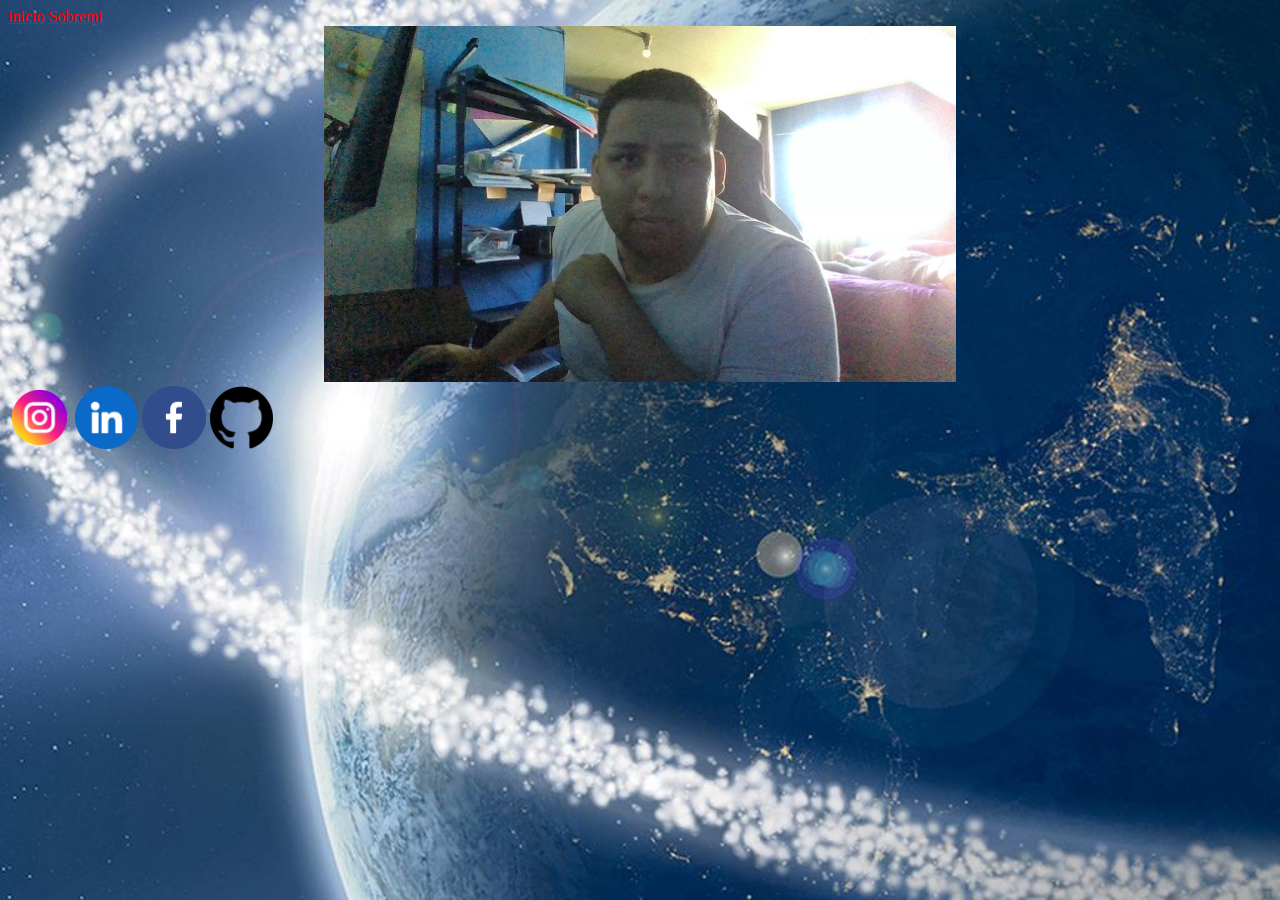
==== clase8/index.html @ b3973578 "curricu clase 8" ====
<!DOCTYPE html>
<html lang="en">
  <head>
    <meta charset="UTF-8" />
    <meta http-equiv="X-UA-Compatible" content="IE=edge" />
    <meta name="viewport" content="width=device-width, initial-scale=1.0" />
    <link rel="stylesheet" href="styles.css" />
    <title>Curriculum Personal</title>
  </head>
  <body>
    <nav class="color">
        <a href="">inicio</a>
        <a href="sobremi.html">Sobremi</a>
      </nav>
    <header>
      
        <div class="foto">
            <img src="img/fotoperfil.jpg" alt="fotoperfil" />
        </div>
    </header>
    <div></div>
    
    <main></main>
    <footer>
      <div class="iconos">
        <img src="img/instagram12.png" alt="instagram" />
        <img src="img/linkedin123.png" alt="linkedis" />
        <img src="img/facebook.png" alt="facebook" />
        <a href="https://github.com/"
          ><img src="img/github1.png" alt="github"
        /></a>
      </div>
    </footer>
  </body>
</html>
---- clase8/styles.css ----
body {
  background-image: url(img/fondo2.jpg);
  background-size: cover;
}

.foto{
    text-align: center;
}

.foto img{
    text-align: center;
    width: 50%;
    

}

.iconos {
  cursor: pointer;
}

.iconos img {
  width: 5%;
}

.color{
    color: black;
}
.color a{
    color: red;
}

p{
    color: white;
    font-family: 'Gill Sans', 'Gill Sans MT', Calibri, 'Trebuchet MS', sans-serif;
}

.parrafo{
    background-color: black;
}
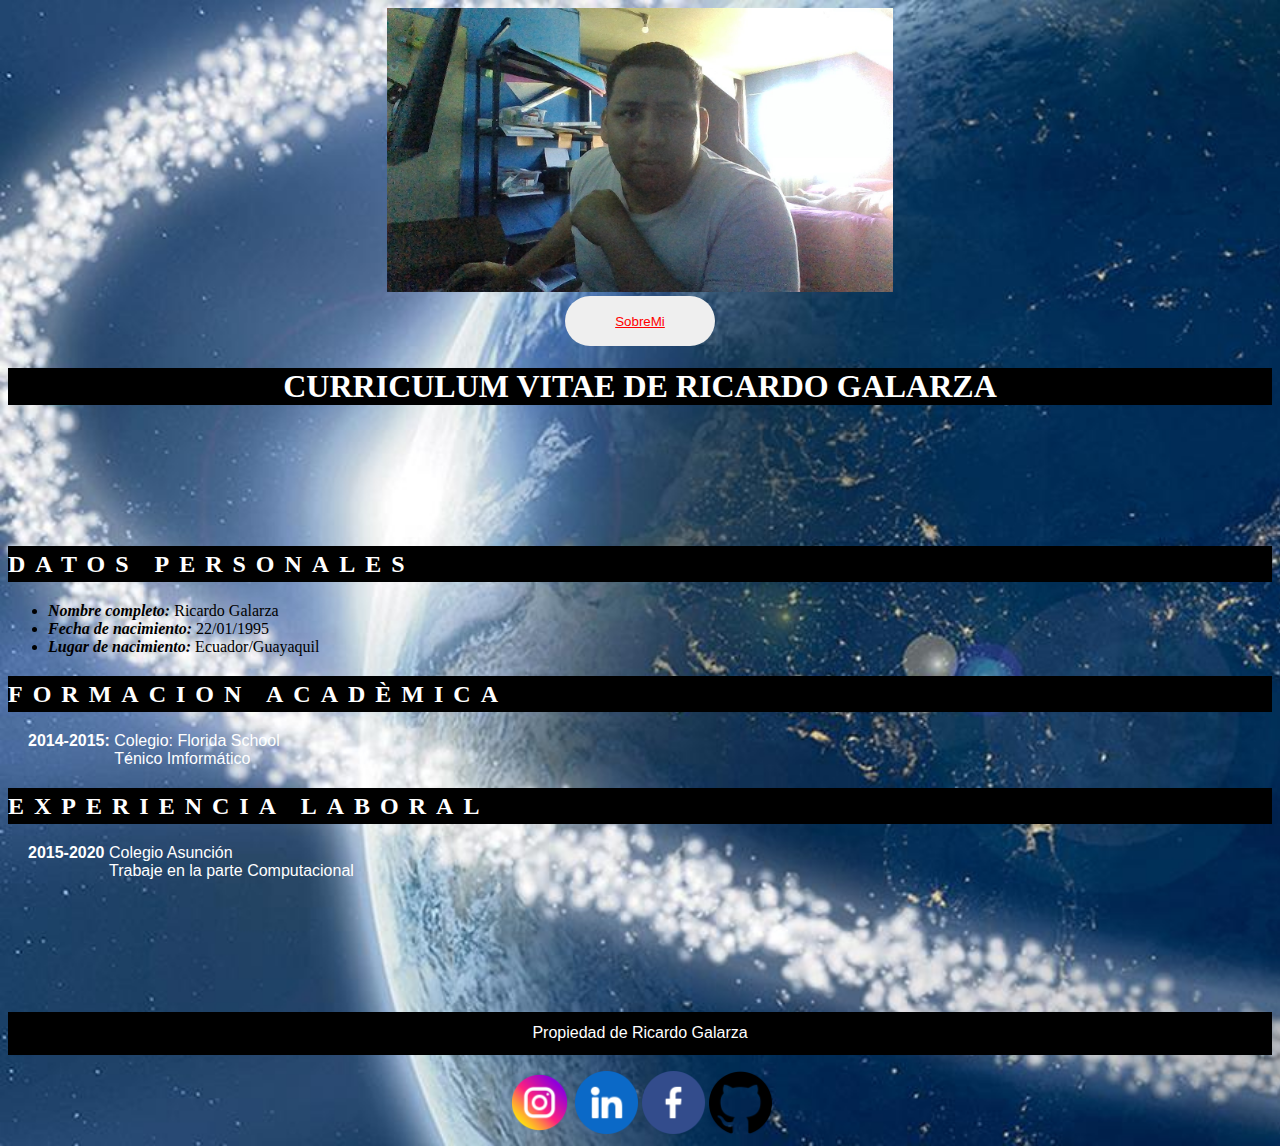
==== commit d11a8c7c: "Modifique curriculum personal" ====
--- a/clase8/index.html
+++ b/clase8/index.html
@@ -8,10 +8,8 @@
     <title>Curriculum Personal</title>
   </head>
   <body>
-    <nav class="color">
-        <a href="">inicio</a>
-        <a href="sobremi.html">Sobremi</a>
-      </nav>
+    
+      
     <header>
       
         <div class="foto">
@@ -20,14 +18,66 @@
     </header>
     <div></div>
     
-    <main></main>
+    <main>
+      <nav class="color">
+        <button class="btn-modern"><a href="sobremi.html">SobreMi</a></button>
+      </nav>
+      <h1>CURRICULUM VITAE DE RICARDO GALARZA</h1>
+      <div class="break">
+        <!--Espacio en blanco-->
+        </div>
+    </div>
+    <h2>DATOS PERSONALES</h2>
+    <ul class="listadatos">
+      <li>
+          <span class="datopersonal1">Nombre completo:</span>
+          <span>Ricardo Galarza</span>
+      </li>
+      <li>
+          <span class="datopersonal1">Fecha de nacimiento:</span>
+          <span>22/01/1995</span>
+      </li>
+      <li>
+          <span class="datopersonal1">Lugar de nacimiento:</span>
+          <span>Ecuador/Guayaquil</span>
+      </li>
+    </ul>
+
+    <h2>FORMACION ACADÈMICA</h2>
+      <div>
+        <div>        
+            <p class="años">
+                2014-2015:  
+              <span class="ligero">
+                Colegio: Florida School  
+              <br>
+              Ténico Imformático
+              </span>
+          </p>
+    <div>  
+      <h2>EXPERIENCIA LABORAL</h2>
+      <div>        
+        <p class="años">
+          2015-2020 
+          <span class="ligero">
+          Colegio Asunción
+          <br>
+          Trabaje en la parte Computacional
+          </span>
+      </p>
+        
+      </div>      
+    </main>
+    <div class="break">
+      <!--Espacio en blanco-->
+      </div>
     <footer>
+      <p class="texto">Propiedad de Ricardo Galarza</p>
       <div class="iconos">
-        <img src="img/instagram12.png" alt="instagram" />
-        <img src="img/linkedin123.png" alt="linkedis" />
-        <img src="img/facebook.png" alt="facebook" />
-        <a href="https://github.com/"
-          ><img src="img/github1.png" alt="github"
+        <a href="https://www.instagram.com/"><img src="img/instagram12.png" alt="instagram" /></a>
+        <a href="https://www.linkedin.com/feed/"><img src="img/linkedin123.png" alt="linkedis" /></a>
+        <a href="https://www.facebook.com/"><img src="img/facebook.png" alt="facebook" /></a>
+        <a href="https://github.com/"><img src="img/github1.png" alt="github"
         /></a>
       </div>
     </footer>
--- a/clase8/styles.css
+++ b/clase8/styles.css
@@ -2,6 +2,20 @@
   background-image: url(img/fondo2.jpg);
   background-size: cover;
 }
+
+h1{
+  background-color: black;
+  color: white;
+  text-align: center;
+}
+
+h2 {
+  background-color: black;
+  color: white;
+  letter-spacing: 10px;
+  line-height: 150%;
+}
+
 
 .foto{
     text-align: center;
@@ -9,21 +23,23 @@
 
 .foto img{
     text-align: center;
-    width: 50%;
+    width: 40%;
     
-
 }
 
 .iconos {
   cursor: pointer;
+  text-align: center;
 }
 
 .iconos img {
+  
   width: 5%;
 }
 
 .color{
     color: black;
+    text-align: center;
 }
 .color a{
     color: red;
@@ -36,4 +52,57 @@
 
 .parrafo{
     background-color: black;
-}+}
+
+.datopersonal1{
+  font-style: italic;
+  font-weight: bold;
+}
+
+.años{
+  font-weight: bold;
+  margin-left: 20px;
+}
+
+.ligero{
+  font-weight: normal;
+  display: inline-flex;
+}
+
+.texto{
+  background-color: black;
+  text-align: center;
+  padding: 1%;
+
+  }
+
+  .break{
+    height: 100px;
+}
+
+div{
+    display: block;
+}
+
+.btn-modern {
+  padding: 0;
+  margin: 0;
+  justify-content: center;
+  font-display: flex;
+  width: 150px;
+  height: 50px;
+  align-items: center;
+  border: solid 1px transparent;
+  border-radius: 50px;
+  cursor: pointer;
+  transition: all 0.4s ease; 
+}
+
+.btn-modern:hover {
+  transform: translateY(-5px);
+  background-color: blueviolet;
+  color: rgb(255, 255, 255);
+  box-shadow: 0 5px 10px rgba(45, 206, 255, 0.5);
+
+}
+
